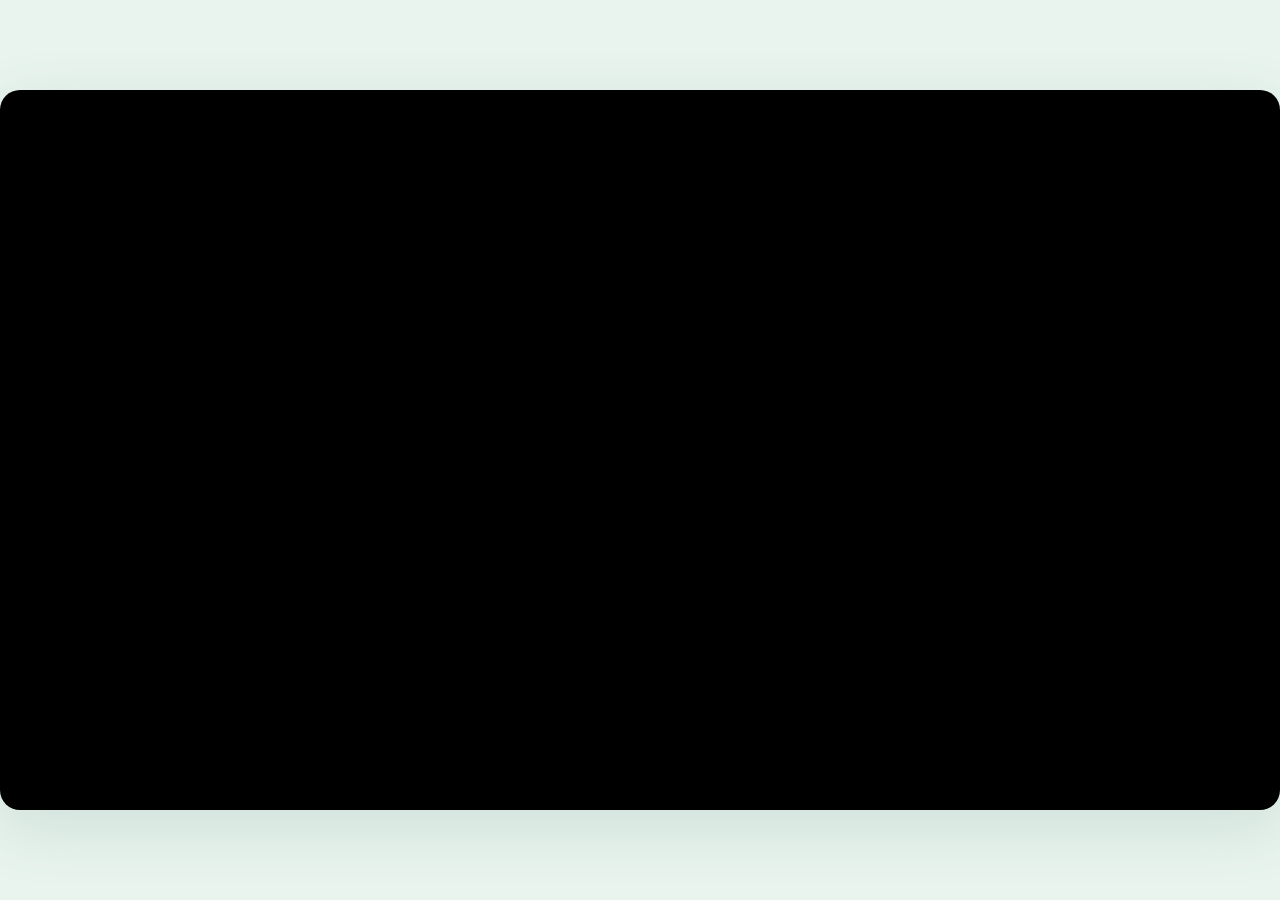
==== v0.1.2/index.html @ aff59ebb "更新 v0.1.2：替换透明猫咪贴图并保留独立弓箭" ====
<!DOCTYPE html>
<html>
<head>
  <meta charset="utf-8">

  <title>Cocos Creator | MonkeyBalloons</title>

  <!--http://www.html5rocks.com/en/mobile/mobifying/-->
  <meta name="viewport"
        content="width=device-width,user-scalable=no,initial-scale=1,minimum-scale=1,maximum-scale=1,minimal-ui=true"/>

  <!--https://developer.apple.com/library/safari/documentation/AppleApplications/Reference/SafariHTMLRef/Articles/MetaTags.html-->
  <meta name="apple-mobile-web-app-capable" content="yes">
  <meta name="mobile-web-app-capable" content="yes">
  <meta name="apple-mobile-web-app-status-bar-style" content="black-translucent">
  <meta name="format-detection" content="telephone=no">

  <!-- force webkit on 360 -->
  <meta name="renderer" content="webkit"/>
  <meta name="force-rendering" content="webkit"/>
  <!-- force edge on IE -->
  <meta http-equiv="X-UA-Compatible" content="IE=edge,chrome=1"/>
  <meta name="msapplication-tap-highlight" content="no">

  <!-- force full screen on some browser -->
  <meta name="full-screen" content="yes"/>
  <meta name="x5-fullscreen" content="true"/>
  <meta name="360-fullscreen" content="true"/>

  <!--fix fireball/issues/3568 -->
  <!--<meta name="browsermode" content="application">-->
  <meta name="x5-page-mode" content="app">

  <!--<link rel="apple-touch-icon" href=".png" />-->
  <!--<link rel="apple-touch-icon-precomposed" href=".png" />-->

  <link rel="stylesheet" type="text/css" href="style.css"/>

</head>
<body>
  <div id="GameDiv" cc_exact_fit_screen="false">
      <div id="Cocos3dGameContainer">
        <canvas id="GameCanvas" oncontextmenu="event.preventDefault()" tabindex="99"></canvas>
      </div>
    </div>


<!-- Polyfills bundle. -->

<script src="src/polyfills.bundle.js" charset="utf-8"> </script>


<!-- SystemJS support. -->
<script src="src/system.bundle.js" charset="utf-8"> </script>

<!-- Import map -->
<script src="src/import-map.json" type="systemjs-importmap" charset="utf-8"> </script>

<script>
    System.import('./index.js').catch(function(err) { console.error(err); })
</script>

</body>
</html>
---- v0.1.2/style.css ----
*{box-sizing:border-box}html,body{margin:0;width:100%;height:100%;overflow:hidden;background:#E8F4ED;font-family:"Microsoft YaHei",sans-serif}body{display:grid;place-items:center;min-height:100svh}.header,.footer{display:none}#GameDiv{width:min(1280px,100vw,calc(100svh * 16 / 9))!important;height:auto!important;aspect-ratio:16/9;position:relative;margin:0;border:0;border-radius:20px;overflow:hidden;box-shadow:0 18px 60px #557B7628}#Cocos3dGameContainer,#GameCanvas{width:100%;height:100%;outline:none;touch-action:none}canvas{display:block}body,canvas,div{user-select:none;-webkit-user-select:none;-webkit-tap-highlight-color:transparent}
@media(orientation:portrait){body::after{content:"请将手机横过来，开始射气球";position:fixed;inset:0;z-index:9999;display:grid;place-items:center;background:#FFF9EB;color:#654737;font:bold 20px sans-serif;text-align:center;padding:24px}}
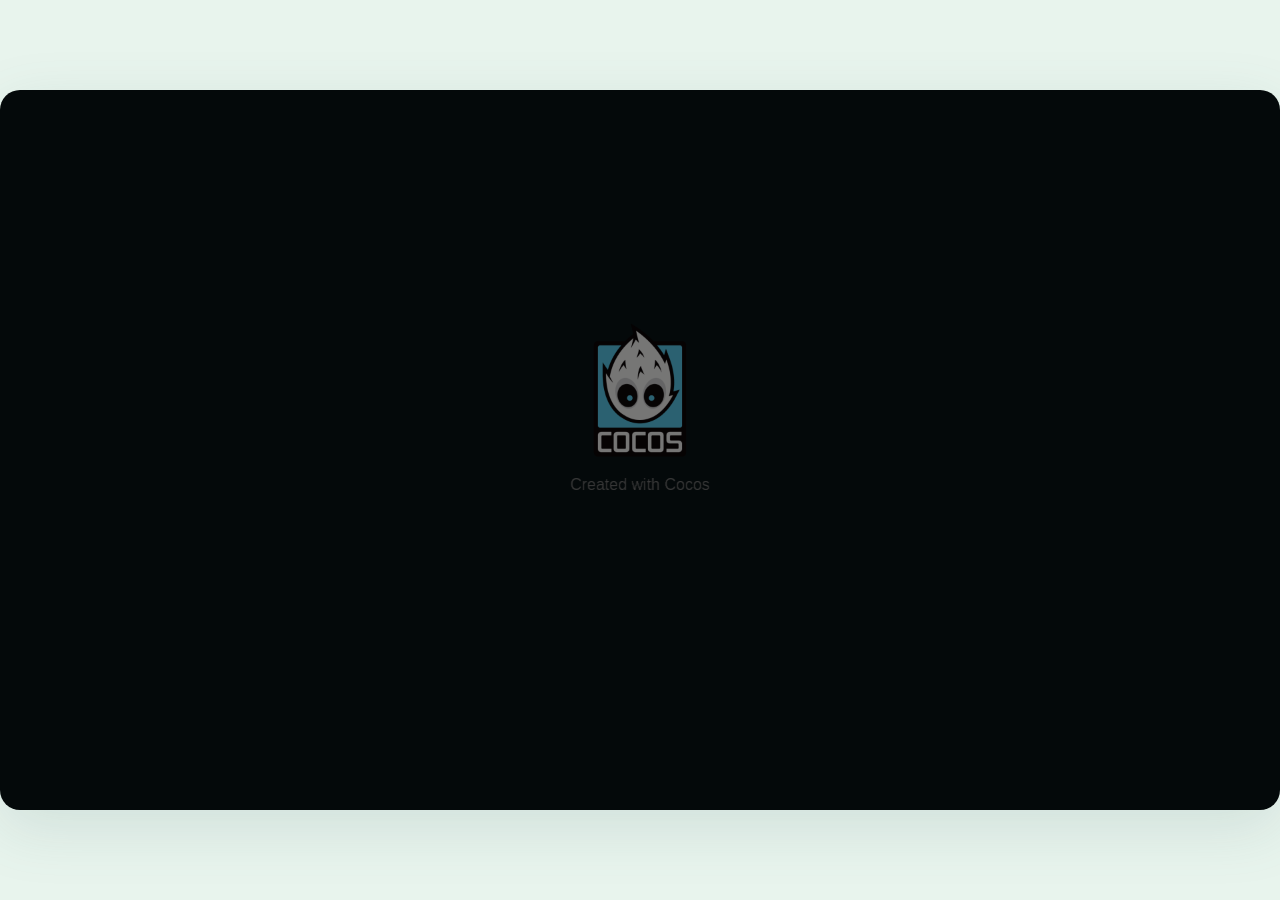
==== commit 7c35dba3: "发布 v0.1.4：循环背景音乐与音乐开关" ====
--- a/v0.1.2/index.html
+++ b/v0.1.2/index.html
@@ -1,64 +1,64 @@
-<!DOCTYPE html>
-<html>
-<head>
-  <meta charset="utf-8">
-
-  <title>Cocos Creator | MonkeyBalloons</title>
-
-  <!--http://www.html5rocks.com/en/mobile/mobifying/-->
-  <meta name="viewport"
-        content="width=device-width,user-scalable=no,initial-scale=1,minimum-scale=1,maximum-scale=1,minimal-ui=true"/>
-
-  <!--https://developer.apple.com/library/safari/documentation/AppleApplications/Reference/SafariHTMLRef/Articles/MetaTags.html-->
-  <meta name="apple-mobile-web-app-capable" content="yes">
-  <meta name="mobile-web-app-capable" content="yes">
-  <meta name="apple-mobile-web-app-status-bar-style" content="black-translucent">
-  <meta name="format-detection" content="telephone=no">
-
-  <!-- force webkit on 360 -->
-  <meta name="renderer" content="webkit"/>
-  <meta name="force-rendering" content="webkit"/>
-  <!-- force edge on IE -->
-  <meta http-equiv="X-UA-Compatible" content="IE=edge,chrome=1"/>
-  <meta name="msapplication-tap-highlight" content="no">
-
-  <!-- force full screen on some browser -->
-  <meta name="full-screen" content="yes"/>
-  <meta name="x5-fullscreen" content="true"/>
-  <meta name="360-fullscreen" content="true"/>
-
-  <!--fix fireball/issues/3568 -->
-  <!--<meta name="browsermode" content="application">-->
-  <meta name="x5-page-mode" content="app">
-
-  <!--<link rel="apple-touch-icon" href=".png" />-->
-  <!--<link rel="apple-touch-icon-precomposed" href=".png" />-->
-
-  <link rel="stylesheet" type="text/css" href="style.css"/>
-
-</head>
-<body>
-  <div id="GameDiv" cc_exact_fit_screen="false">
-      <div id="Cocos3dGameContainer">
-        <canvas id="GameCanvas" oncontextmenu="event.preventDefault()" tabindex="99"></canvas>
-      </div>
-    </div>
-
-
-<!-- Polyfills bundle. -->
-
-<script src="src/polyfills.bundle.js" charset="utf-8"> </script>
-
-
-<!-- SystemJS support. -->
-<script src="src/system.bundle.js" charset="utf-8"> </script>
-
-<!-- Import map -->
-<script src="src/import-map.json" type="systemjs-importmap" charset="utf-8"> </script>
-
-<script>
-    System.import('./index.js').catch(function(err) { console.error(err); })
-</script>
-
-</body>
-</html>
+<!DOCTYPE html>
+<html>
+<head>
+  <meta charset="utf-8">
+
+  <title>Cocos Creator | MonkeyBalloons</title>
+
+  <!--http://www.html5rocks.com/en/mobile/mobifying/-->
+  <meta name="viewport"
+        content="width=device-width,user-scalable=no,initial-scale=1,minimum-scale=1,maximum-scale=1,minimal-ui=true"/>
+
+  <!--https://developer.apple.com/library/safari/documentation/AppleApplications/Reference/SafariHTMLRef/Articles/MetaTags.html-->
+  <meta name="apple-mobile-web-app-capable" content="yes">
+  <meta name="mobile-web-app-capable" content="yes">
+  <meta name="apple-mobile-web-app-status-bar-style" content="black-translucent">
+  <meta name="format-detection" content="telephone=no">
+
+  <!-- force webkit on 360 -->
+  <meta name="renderer" content="webkit"/>
+  <meta name="force-rendering" content="webkit"/>
+  <!-- force edge on IE -->
+  <meta http-equiv="X-UA-Compatible" content="IE=edge,chrome=1"/>
+  <meta name="msapplication-tap-highlight" content="no">
+
+  <!-- force full screen on some browser -->
+  <meta name="full-screen" content="yes"/>
+  <meta name="x5-fullscreen" content="true"/>
+  <meta name="360-fullscreen" content="true"/>
+
+  <!--fix fireball/issues/3568 -->
+  <!--<meta name="browsermode" content="application">-->
+  <meta name="x5-page-mode" content="app">
+
+  <!--<link rel="apple-touch-icon" href=".png" />-->
+  <!--<link rel="apple-touch-icon-precomposed" href=".png" />-->
+
+  <link rel="stylesheet" type="text/css" href="style.css"/>
+
+</head>
+<body>
+  <div id="GameDiv" cc_exact_fit_screen="false">
+      <div id="Cocos3dGameContainer">
+        <canvas id="GameCanvas" oncontextmenu="event.preventDefault()" tabindex="99"></canvas>
+      </div>
+    </div>
+
+
+<!-- Polyfills bundle. -->
+
+<script src="src/polyfills.bundle.js" charset="utf-8"> </script>
+
+
+<!-- SystemJS support. -->
+<script src="src/system.bundle.js" charset="utf-8"> </script>
+
+<!-- Import map -->
+<script src="src/import-map.json" type="systemjs-importmap" charset="utf-8"> </script>
+
+<script>
+    System.import('./index.js').catch(function(err) { console.error(err); })
+</script>
+
+</body>
+</html>
--- a/v0.1.2/style.css
+++ b/v0.1.2/style.css
@@ -1,2 +1,2 @@
-*{box-sizing:border-box}html,body{margin:0;width:100%;height:100%;overflow:hidden;background:#E8F4ED;font-family:"Microsoft YaHei",sans-serif}body{display:grid;place-items:center;min-height:100svh}.header,.footer{display:none}#GameDiv{width:min(1280px,100vw,calc(100svh * 16 / 9))!important;height:auto!important;aspect-ratio:16/9;position:relative;margin:0;border:0;border-radius:20px;overflow:hidden;box-shadow:0 18px 60px #557B7628}#Cocos3dGameContainer,#GameCanvas{width:100%;height:100%;outline:none;touch-action:none}canvas{display:block}body,canvas,div{user-select:none;-webkit-user-select:none;-webkit-tap-highlight-color:transparent}
-@media(orientation:portrait){body::after{content:"请将手机横过来，开始射气球";position:fixed;inset:0;z-index:9999;display:grid;place-items:center;background:#FFF9EB;color:#654737;font:bold 20px sans-serif;text-align:center;padding:24px}}
+*{box-sizing:border-box}html,body{margin:0;width:100%;height:100%;overflow:hidden;background:#E8F4ED;font-family:"Microsoft YaHei",sans-serif}body{display:grid;place-items:center;min-height:100svh}.header,.footer{display:none}#GameDiv{width:min(1280px,100vw,calc(100svh * 16 / 9))!important;height:auto!important;aspect-ratio:16/9;position:relative;margin:0;border:0;border-radius:20px;overflow:hidden;box-shadow:0 18px 60px #557B7628}#Cocos3dGameContainer,#GameCanvas{width:100%;height:100%;outline:none;touch-action:none}canvas{display:block}body,canvas,div{user-select:none;-webkit-user-select:none;-webkit-tap-highlight-color:transparent}
+@media(orientation:portrait){body::after{content:"请将手机横过来，开始射气球";position:fixed;inset:0;z-index:9999;display:grid;place-items:center;background:#FFF9EB;color:#654737;font:bold 20px sans-serif;text-align:center;padding:24px}}
